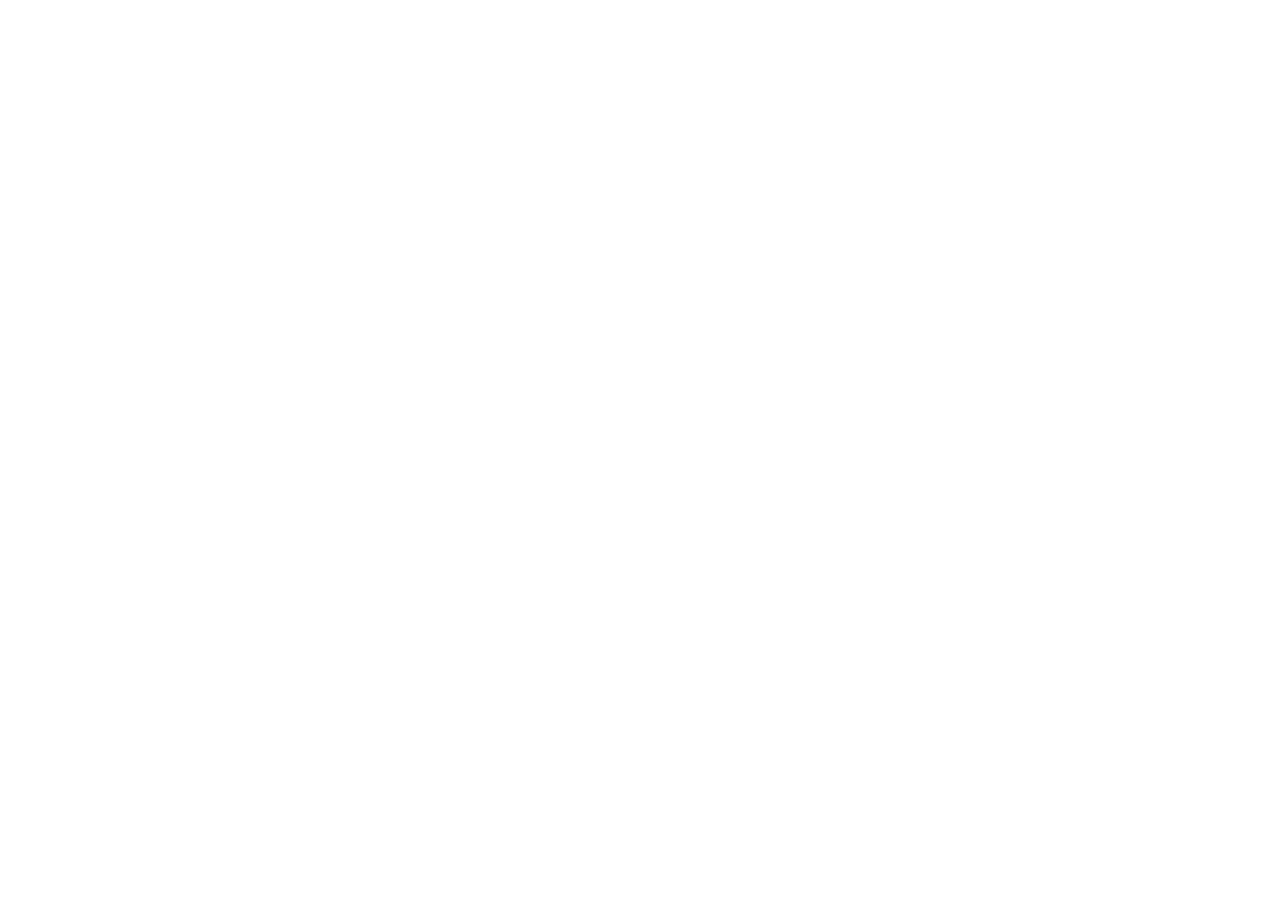
==== Actividad 1/index.html @ 5db12b2d "agrego assets" ====
<!DOCTYPE html>
<html lang="en">
<head>
    <meta charset="UTF-8">
    <meta name="viewport" content="width=device-width, initial-scale=1.0">
    <title>Mi Primer</title>
</head>
<body>
    
</body>
</html>
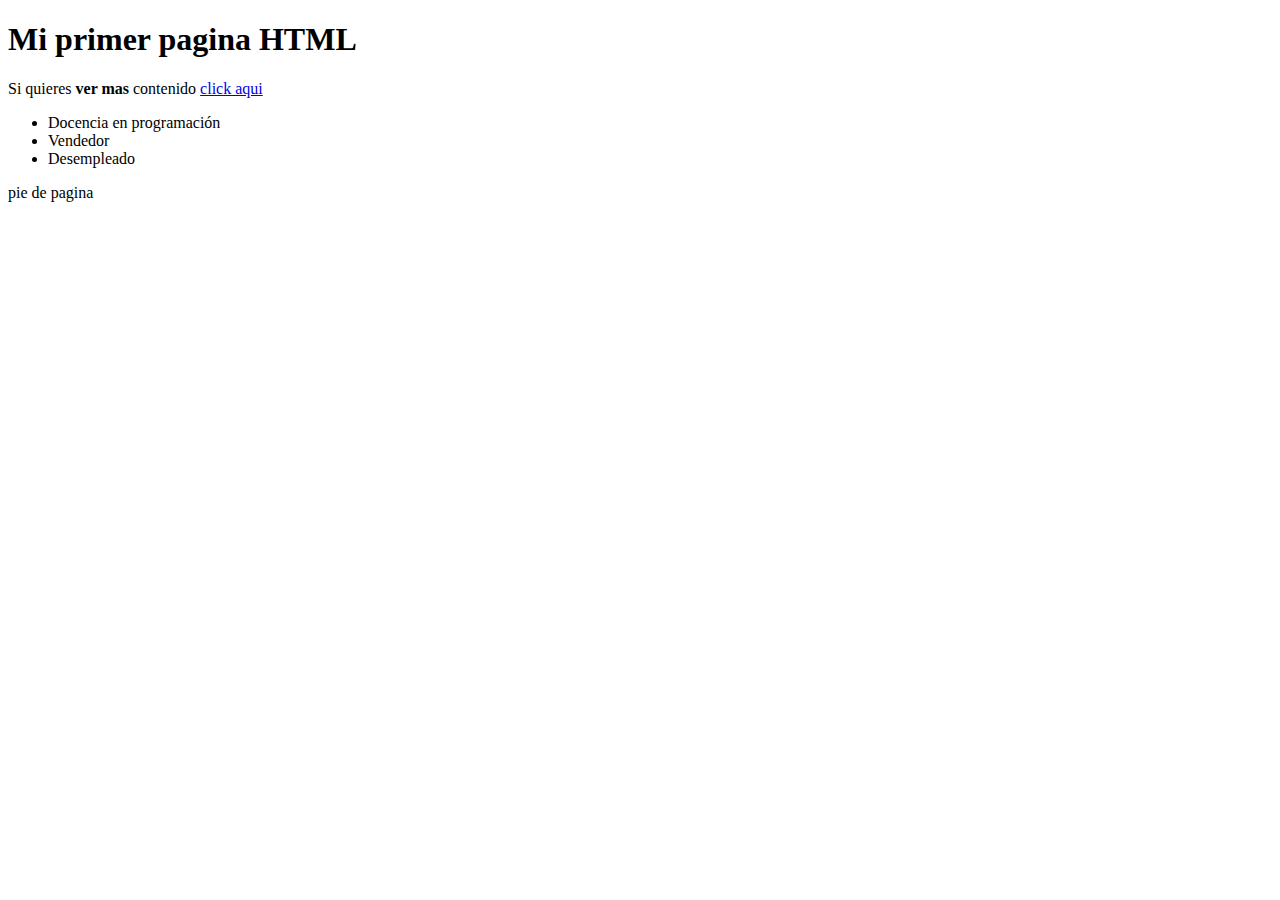
==== commit 80910d99: "actividad 1" ====
--- a/Actividad 1/index.html
+++ b/Actividad 1/index.html
@@ -1,11 +1,29 @@
 <!DOCTYPE html>
 <html lang="en">
-<head>
-    <meta charset="UTF-8">
-    <meta name="viewport" content="width=device-width, initial-scale=1.0">
-    <title>Mi Primer</title>
-</head>
-<body>
+  <head>
+    <meta charset="UTF-8" />
+    <meta http-equiv="X-UA-Compatible" content="IE=edge" />
+    <meta name="viewport" content="width=device-width, initial-scale=1.0" />
+    <title>Mi Primer HTML</title>
+  </head>
+ 
+  <body>
+    <header></header>
+    <main>
+        <h1>Mi primer pagina HTML</h1>
+        <P>Si quieres <strong>ver mas</strong> contenido <a href="https://www.google.com.co/imghp?hl=es&tab=ri&ogbl" target="_blank">click aqui</a>
+        </P>
+
+        <ul start="1" type="a">     
+            <li>Docencia en programación</li>
+            <li>Vendedor</li>
+            <li>Desempleado</li>
+        </ul>
     
-</body>
-</html>+    
+    
+    
+    </main>
+    <footer>pie de pagina</footer>
+  </body>
+</html>
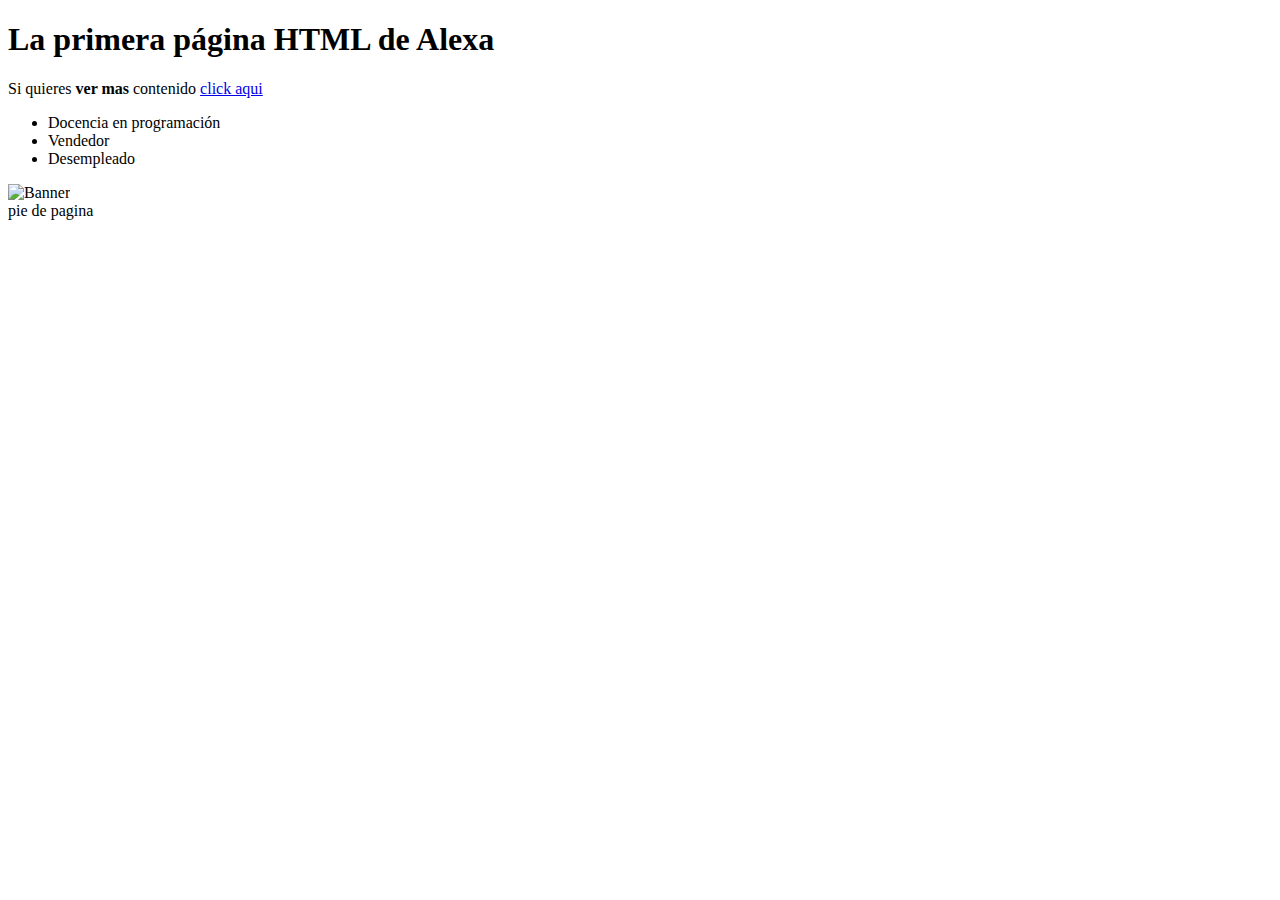
==== commit e712d3dd: "desafio1" ====
--- a/Actividad 1/index.html
+++ b/Actividad 1/index.html
@@ -10,7 +10,7 @@
   <body>
     <header></header>
     <main>
-        <h1>Mi primer pagina HTML</h1>
+        <h1>La primera página HTML de Alexa</h1>
         <P>Si quieres <strong>ver mas</strong> contenido <a href="https://www.google.com.co/imghp?hl=es&tab=ri&ogbl" target="_blank">click aqui</a>
         </P>
 
@@ -19,10 +19,11 @@
             <li>Vendedor</li>
             <li>Desempleado</li>
         </ul>
-    
-    
-    
-    
+        
+        <img src="https://images.unsplash.com/photo-1615796153287-98eacf0abb13?ixlib=rb-4.0.3&ixid=M3wxMjA3fDB8MHxwaG90by1wYWdlfHx8fGVufDB8fHx8fA%3D%3D&auto=format&fit=crop&w=387&q=80" alt="Banner"
+        width="8  0px"
+        height="80px"/>
+
     </main>
     <footer>pie de pagina</footer>
   </body>
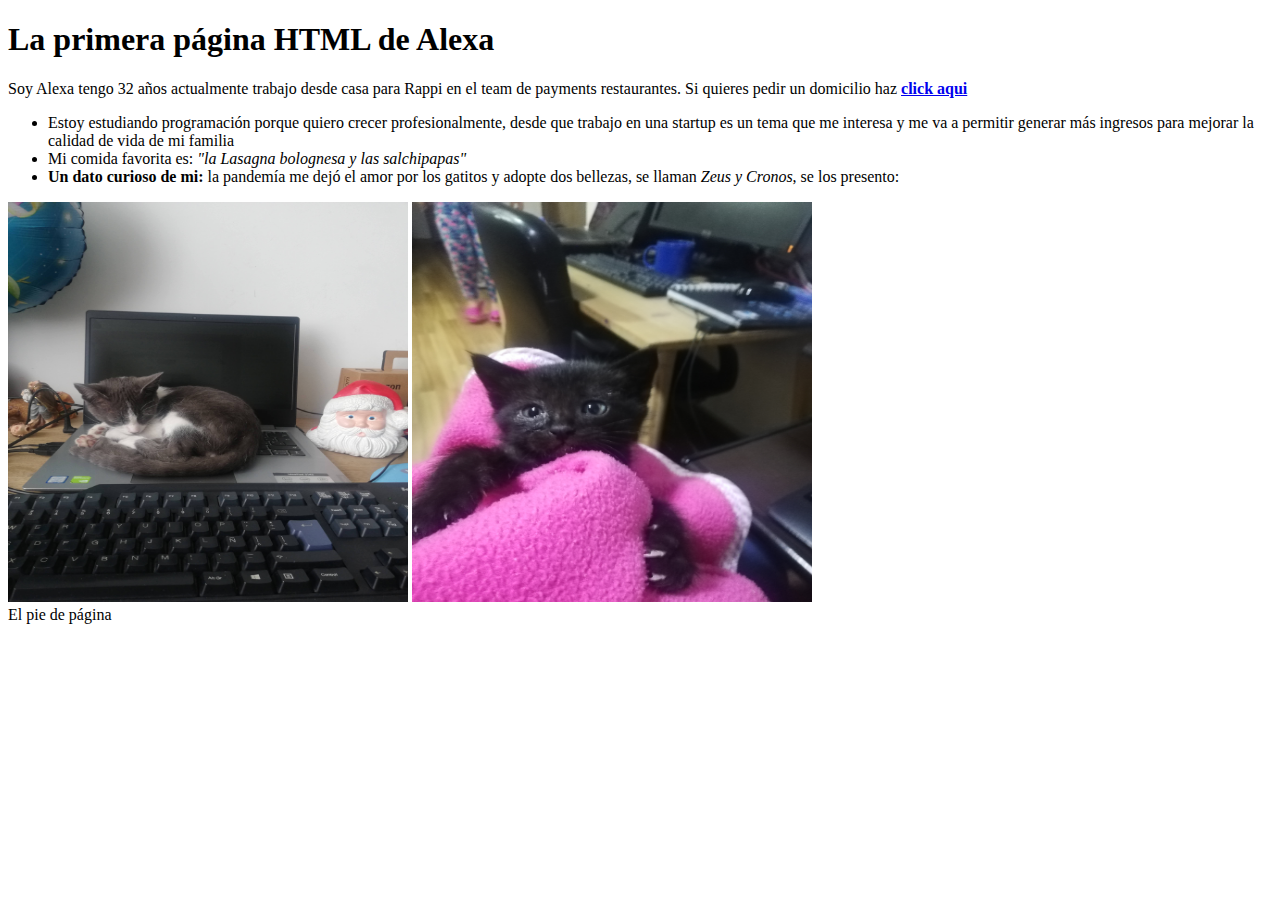
==== commit 43607b76: "Desafio finalizado" ====
--- a/Actividad 1/index.html
+++ b/Actividad 1/index.html
@@ -6,25 +6,52 @@
     <meta name="viewport" content="width=device-width, initial-scale=1.0" />
     <title>Mi Primer HTML</title>
   </head>
- 
+
   <body>
     <header></header>
     <main>
-        <h1>La primera página HTML de Alexa</h1>
-        <P>Si quieres <strong>ver mas</strong> contenido <a href="https://www.google.com.co/imghp?hl=es&tab=ri&ogbl" target="_blank">click aqui</a>
-        </P>
+      <h1><strong>La primera página HTML de Alexa</strong></h1>
+      <p>
+        Soy Alexa tengo 32 años actualmente trabajo desde casa para Rappi en el
+        team de payments restaurantes. Si quieres pedir un domicilio haz
+        <a
+          href="https://www.rappi.com.co/?utm_source=google&pid=google&utm_medium=cpc&af_channel=cpc&utm_campaign=CX_CO_PR_SE_GO_SEB_ALL_ALL_RAP_ALL_NA_00000_EXP&c=CX_CO_PR_SE_GO_SEB_ALL_ALL_RAP_ALL_NA_00000_EXP&utm_id=19541630523&af_c_id=19541630523&utm_term=rappi%20domicilios&af_keywords=rappi%20domicilios&utm_content=e&af_ad=e&gclid=CjwKCAjws7WkBhBFEiwAIi16833XhcqX7khOJRPoIiTesL_COjefps3DoDBSzOavuVS4RoBF2g2lahoCurwQAvD_BwE"
+          target="_blank"
+        >
+          <strong>click aqui</strong></a
+        >
+      </p>
 
-        <ul start="1" type="a">     
-            <li>Docencia en programación</li>
-            <li>Vendedor</li>
-            <li>Desempleado</li>
-        </ul>
-        
-        <img src="https://images.unsplash.com/photo-1615796153287-98eacf0abb13?ixlib=rb-4.0.3&ixid=M3wxMjA3fDB8MHxwaG90by1wYWdlfHx8fGVufDB8fHx8fA%3D%3D&auto=format&fit=crop&w=387&q=80" alt="Banner"
-        width="8  0px"
-        height="80px"/>
+      <ul start="1" type="a">
+        <li>
+          Estoy estudiando programación porque quiero crecer profesionalmente,
+          desde que trabajo en una startup es un tema que me interesa y me va a
+          permitir generar más ingresos para mejorar la calidad de vida de mi
+          familia
+        </li>
+        <li>
+          Mi comida favorita es: <i>"la Lasagna bolognesa y las salchipapas"</i>
+        </li>
+        <li>
+          <strong>Un dato curioso de mi: </strong> la pandemía me dejó el amor por
+          los gatitos y adopte dos bellezas, se llaman <i>Zeus y Cronos</i>, se
+          los presento:
+        </li>
+      </ul>
+      
+      <img 
+      src="assets/Images/Zeus.jpg" 
+      alt="Zeus" 
+      width="400px" 
+      height="400px"/>
+
+      <img
+      src="assets/Images/Cronos.jpg"
+      alt="Cronos"
+      width="400px"
+      height="400px"/>
 
     </main>
-    <footer>pie de pagina</footer>
+    <footer>El pie de página</footer>
   </body>
-</html>
+</html>